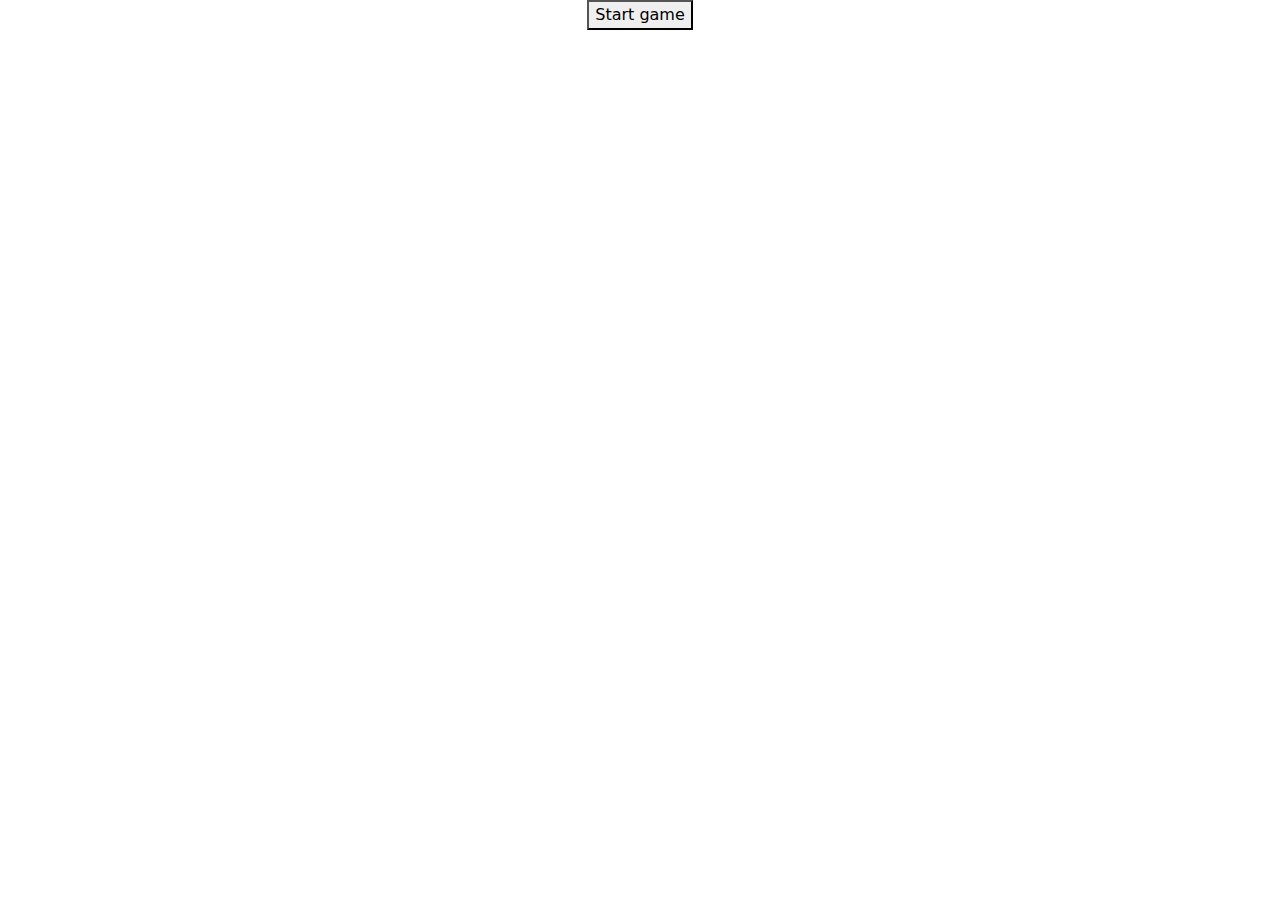
==== guessthecountry.html @ a301485f "1. update" ====
<!DOCTYPE html>
<html lang="en">
<head>
    <meta charset="UTF-8">
    <meta name="viewport" content="width=device-width, initial-scale=1.0">
    <title></title>
    <link rel="stylesheet" href="./res/css/wordle.css">
    <link href="https://cdn.jsdelivr.net/npm/bootstrap@5.3.3/dist/css/bootstrap.min.css" rel="stylesheet" integrity="sha384-QWTKZyjpPEjISv5WaRU9OFeRpok6YctnYmDr5pNlyT2bRjXh0JMhjY6hW+ALEwIH" crossorigin="anonymous">
</head>
<body>
<header id="hlava">
    <a href="index.html" class="col-md-2"><img  src="./res/img/wordle.png" alt=""></a>
    <h1 class="col-md-8">Worlde gamesa</h1>
</header>

<div id="main">
    <input type="text" placeholder="Write a word" id="userWord">
</div>


<div id="loadWordle">
 <button id="start" class="mx-auto">Start game</button>
</div>

<footer></footer>
<script type="module" src="./res/js/wordle.js"></script>
</body>
</html>
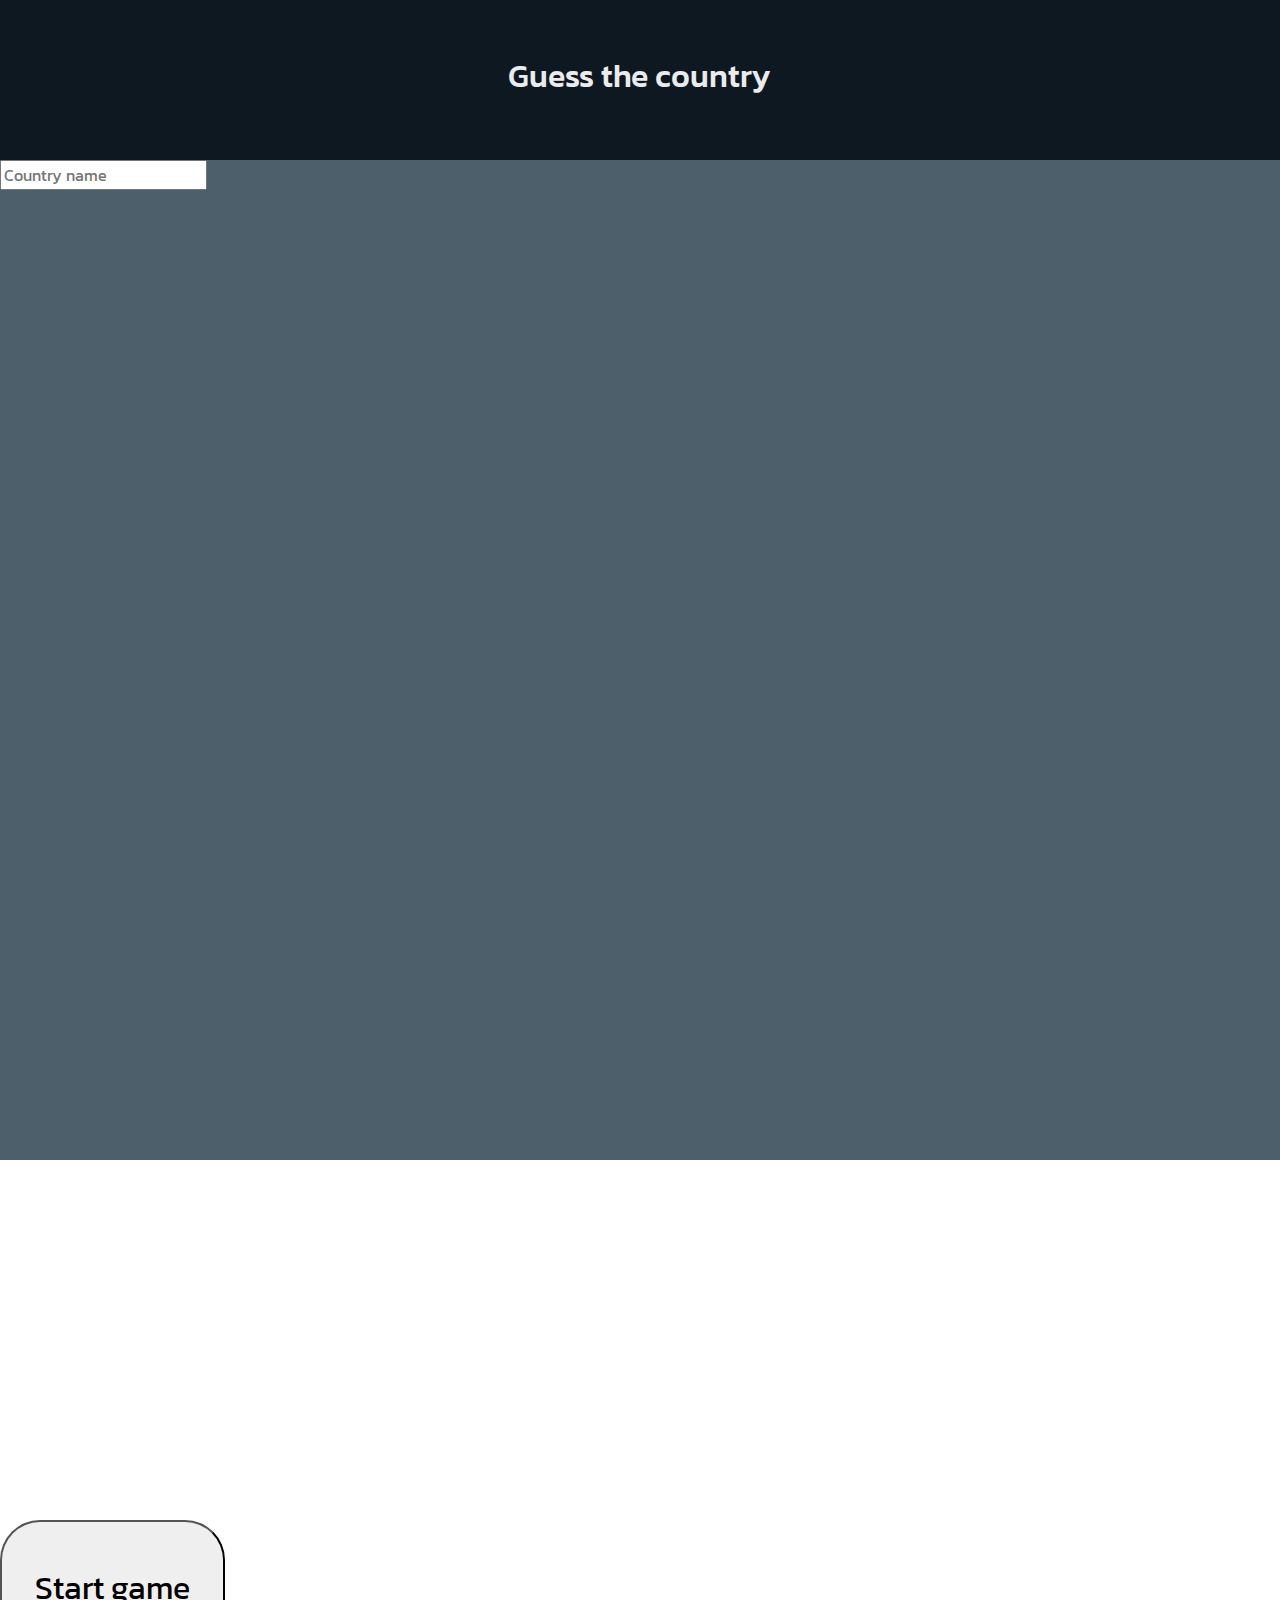
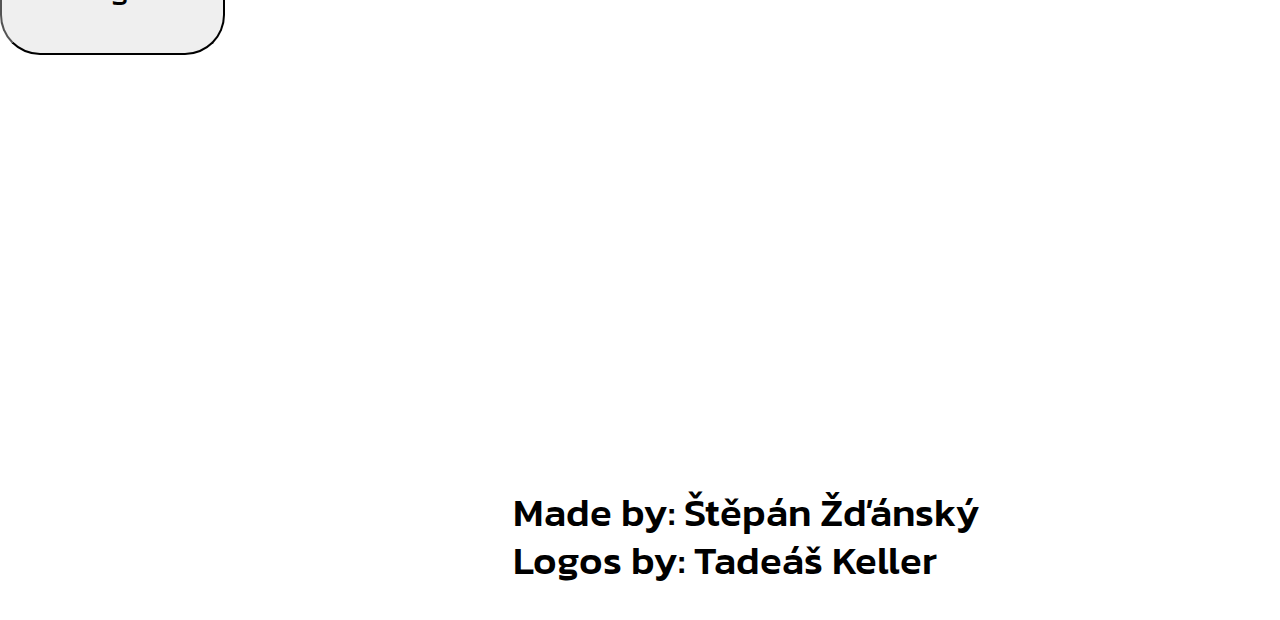
==== commit 821e3780: "save" ====
--- a/guessthecountry.html
+++ b/guessthecountry.html
@@ -4,25 +4,29 @@
     <meta charset="UTF-8">
     <meta name="viewport" content="width=device-width, initial-scale=1.0">
     <title></title>
-    <link rel="stylesheet" href="./res/css/wordle.css">
+    <link rel="stylesheet" href="./res/css/base.css">
+    <link rel="stylesheet" href="../res/css/guessthecountry/guessthecountry.css">
     <link href="https://cdn.jsdelivr.net/npm/bootstrap@5.3.3/dist/css/bootstrap.min.css" rel="stylesheet" integrity="sha384-QWTKZyjpPEjISv5WaRU9OFeRpok6YctnYmDr5pNlyT2bRjXh0JMhjY6hW+ALEwIH" crossorigin="anonymous">
 </head>
 <body>
 <header id="hlava">
-    <a href="index.html" class="col-md-2"><img  src="./res/img/wordle.png" alt=""></a>
-    <h1 class="col-md-8">Worlde gamesa</h1>
+    <a href="./index.html" class="col-md-2"><img  src="./res/img/guessthecountry/GuessTheCountryLogo.png" alt=""></a>
+    <h1 class="col-md-8">Guess the country</h1>
 </header>
 
 <div id="main">
-    <input type="text" placeholder="Write a word" id="userWord">
+    <div id="country"></div>
+    <input type="text" class="mx-auto" placeholder="Country name" id="input">
 </div>
 
 
-<div id="loadWordle">
- <button id="start" class="mx-auto">Start game</button>
+<div id="loadBtn">
+ <button id="startBtn" class="mx-auto">Start game</button>
 </div>
 
-<footer></footer>
-<script type="module" src="./res/js/wordle.js"></script>
+<footer id="pata"><h1 class="offset-md-2">Made by: Štěpán Žďánský<br>Logos by: Tadeáš Keller </h1>
+</footer>
+<script type="module" src="./res/js/base.js"></script>
+<script type="module" src="./res/js/guessthecountry.js"></script>
 </body>
 </html>--- a/res/css/base.css
+++ b/res/css/base.css
@@ -0,0 +1,29 @@
+*{
+    margin: 0;
+    color: black;
+    overflow: hidden;
+    user-select: none;
+}
+
+header{
+    height: 160px;
+    width: 100%;
+    display: flex;
+    align-items: center;
+}
+header img{
+    margin-left: 10%;
+    height: 120px;
+}
+header h1{
+    text-align: center;
+    font-size: xx-large;
+    color: #EAEBED;
+}
+footer{
+    height: 160px;
+    width: 100%;
+    display: flex;
+    align-items: center;
+    justify-content: center;
+}
--- a/res/css/guessthecountry/guessthecountry.css
+++ b/res/css/guessthecountry/guessthecountry.css
@@ -0,0 +1,46 @@
+@import url('https://fonts.googleapis.com/css2?family=Kanit&family=VT323&display=swap');
+*{
+    font-family: 'Kanit', sans-serif;
+}
+
+header{
+    height: 160px;
+    width: 100%;
+    background-color: #0D1821;
+    display: flex;
+    align-items: center;
+}
+header img{
+    margin-left: 2%;
+    height: 120px;
+}
+header h1{
+    text-align: center;
+    font-size: xx-large;
+    color: #EAEBED;
+}
+#main{  
+    background-color: #4C5F6B;
+    height: 1000px;
+}
+#loadBtn{
+    background-image: url("/res/img/guessthecountry/GuessTheCountryLogo.png");
+    height: 100vh;
+    width: 100%;
+}
+#startBtn{
+    margin-top: 40vh;
+    height: 15vh;
+    width: 25vh;
+    font-size: xx-large;
+    border-radius: 40px;
+    transition: 0.5s ease;
+}
+#startBtn:hover{
+    transform: scale(1.3);
+}
+#userWord{
+   display: flex;
+   justify-content: center;
+   align-items: center;
+}